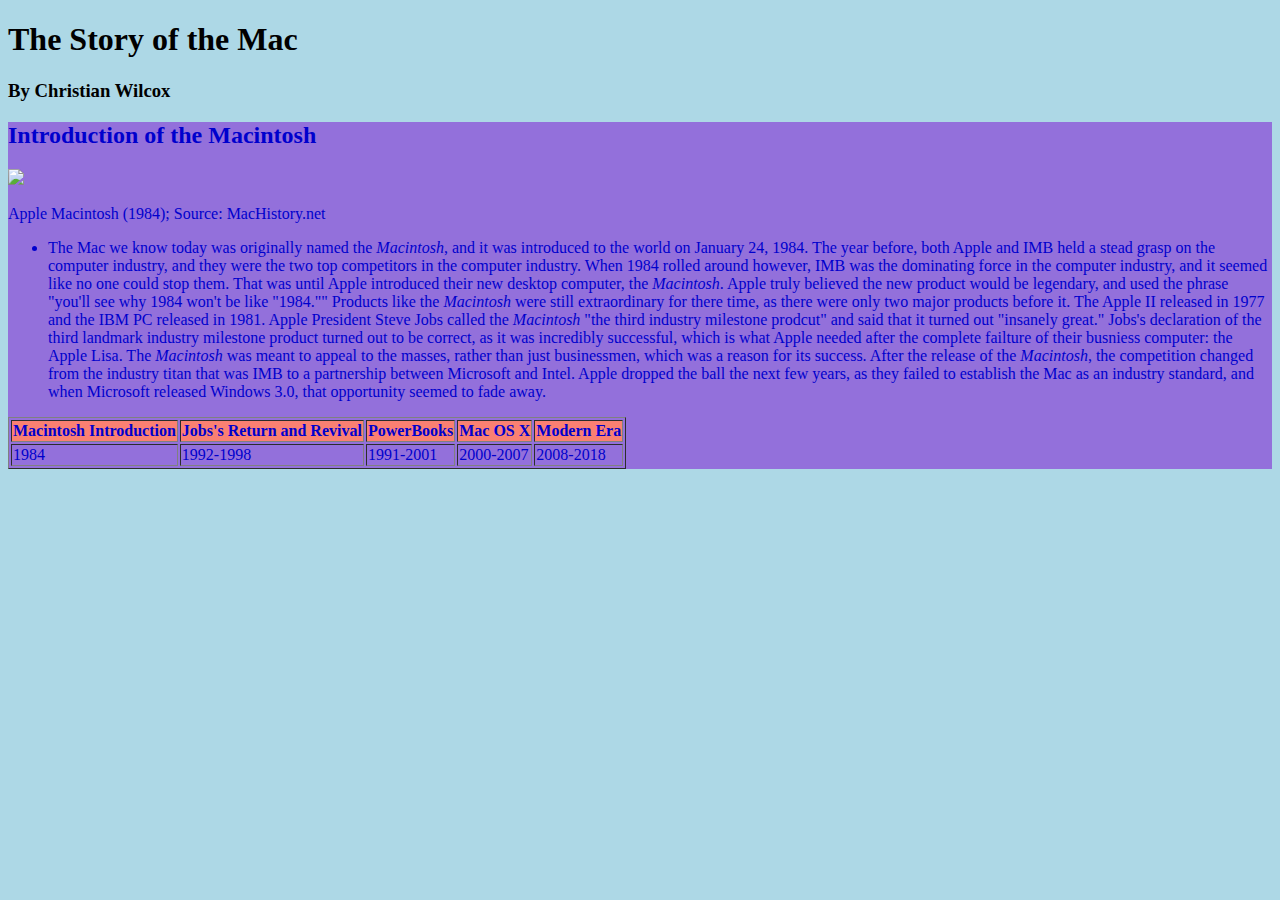
==== intro.html @ 51465566 "created new files" ====
<!DOCTYPE html>
<html lang="en">

<head>
    <meta charset="UTF-8">
    <meta name="viewport" content="width=device-width, initial-scale=1.0">
    <link rel="stylesheet" href="style.css">
    <title>The Story of the Mac</title>
</head>

<body>
    <h1>The Story of the Mac</h1>
    <h3>By Christian Wilcox</h3>
        <li id="intro">
            <h2>Introduction of the Macintosh</h2>
            <a href="https://www.mac-history.net/top/2020-02-10/the-history-of-the-apple-macintosh">
                <img
                    src="https://cdn.shortpixel.ai/client/to_avif,q_lossy,ret_img,w_580/https://www.mac-history.net/wp-content/uploads/2011/01/retouchphoto_apple_macintosh_1984_high_res_clean1-580x386.jpg">
            </a>
            <p>Apple Macintosh (1984); Source: MacHistory.net</p>
            <ul>
                <li>The Mac we know today was originally named the <i>Macintosh</i>, and it was introduced to the world
                    on January 24, 1984. The year before, both Apple and IMB held a stead grasp on the computer
                    industry, and they were the two top competitors in the computer industry. When 1984 rolled around
                    however, IMB was the dominating force in the computer industry, and it seemed like no one could stop
                    them. That was until Apple introduced their new desktop computer, the <i>Macintosh</i>. Apple truly
                    believed the new product would be legendary, and used the phrase "you'll see why 1984 won't be like
                    "1984."" Products like the <i>Macintosh</i> were still extraordinary for there time, as there were
                    only two major products before it. The Apple II released in 1977 and the IBM PC released in 1981.
                    Apple President Steve Jobs called the <i>Macintosh</i> "the third industry milestone prodcut" and
                    said that it turned out "insanely great." Jobs's declaration of the third landmark industry
                    milestone product turned out to be correct, as it was incredibly successful, which is what Apple
                    needed after the complete failture of their busniess computer: the Apple Lisa. The <i>Macintosh</i>
                    was meant to appeal to the masses, rather than just businessmen, which was a reason for its success.
                    After the release of the <i>Macintosh</i>, the competition changed from the industry titan that was
                    IMB to a partnership between Microsoft and Intel. Apple dropped the ball the next few years, as they
                    failed to establish the Mac as an industry standard, and when Microsoft released Windows 3.0, that
                    opportunity seemed to fade away.</li>
            </ul>
    <table border="1">
        <tr>
            <th>Macintosh Introduction</th>
            <th>Jobs's Return and Revival</th>
            <th>PowerBooks</th>
            <th>Mac OS X</th>
            <th>Modern Era</th>
        </tr>
        <tr>
            <td>1984</td>
            <td>1992-1998</td>
            <td>1991-2001</td>
            <td>2000-2007</td>
            <td>2008-2018</td>
        </tr>
    </table>
</body>

</html>
---- style.css ----
body {
    background-color: lightblue;
}

#intro {
    color: mediumblue;
    background-color: mediumpurple;
}

#powerbook {
    color: pink;
    background-color: peru;
}

#revive {
    color: seashell;
    background-color: rgb(0, 138, 192);
}

#OS {
    color: rgb(8, 138, 73);
    background-color: rgb(190, 160, 190);
}

#modern {
    color: rosybrown;
    background-color: wheat;
}

th {
    background-color: salmon;
}
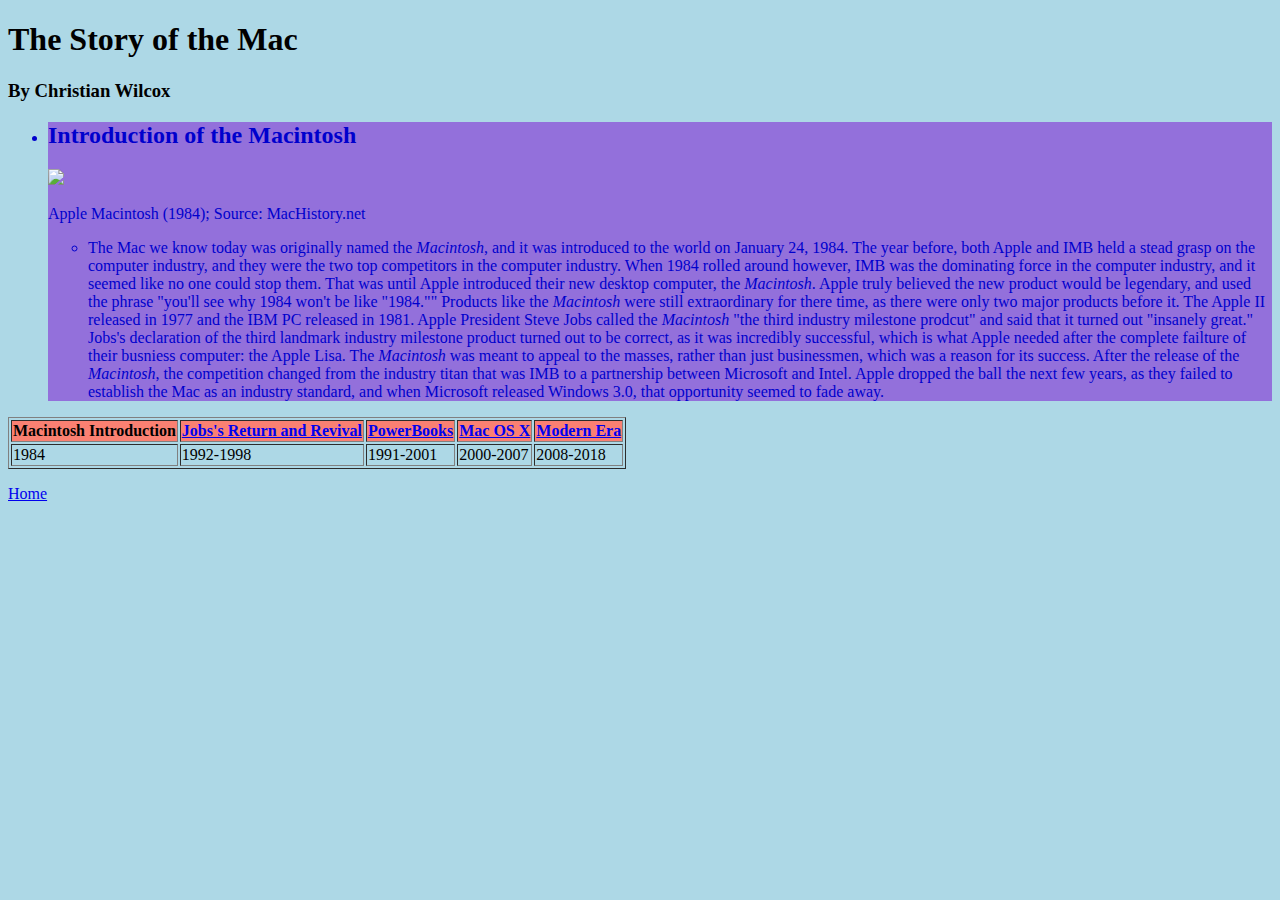
==== commit 5e41c2a1: "Turned it into a multi-page website with navigation to each page" ====
--- a/intro.html
+++ b/intro.html
@@ -11,6 +11,7 @@
 <body>
     <h1>The Story of the Mac</h1>
     <h3>By Christian Wilcox</h3>
+    <ul>
         <li id="intro">
             <h2>Introduction of the Macintosh</h2>
             <a href="https://www.mac-history.net/top/2020-02-10/the-history-of-the-apple-macintosh">
@@ -37,13 +38,15 @@
                     failed to establish the Mac as an industry standard, and when Microsoft released Windows 3.0, that
                     opportunity seemed to fade away.</li>
             </ul>
+        </li>
+    </ul>
     <table border="1">
         <tr>
             <th>Macintosh Introduction</th>
-            <th>Jobs's Return and Revival</th>
-            <th>PowerBooks</th>
-            <th>Mac OS X</th>
-            <th>Modern Era</th>
+            <th><a href="revive.html">Jobs's Return and Revival</a></th>
+            <th><a href="powerbook.html">PowerBooks</a></th>
+            <th><a href="osx.html">Mac OS X</a></th>
+            <th><a href="modern.html">Modern Era</a></th>
         </tr>
         <tr>
             <td>1984</td>
@@ -53,6 +56,7 @@
             <td>2008-2018</td>
         </tr>
     </table>
+    <p><a href="index.html">Home</a></p>
 </body>
 
 </html>